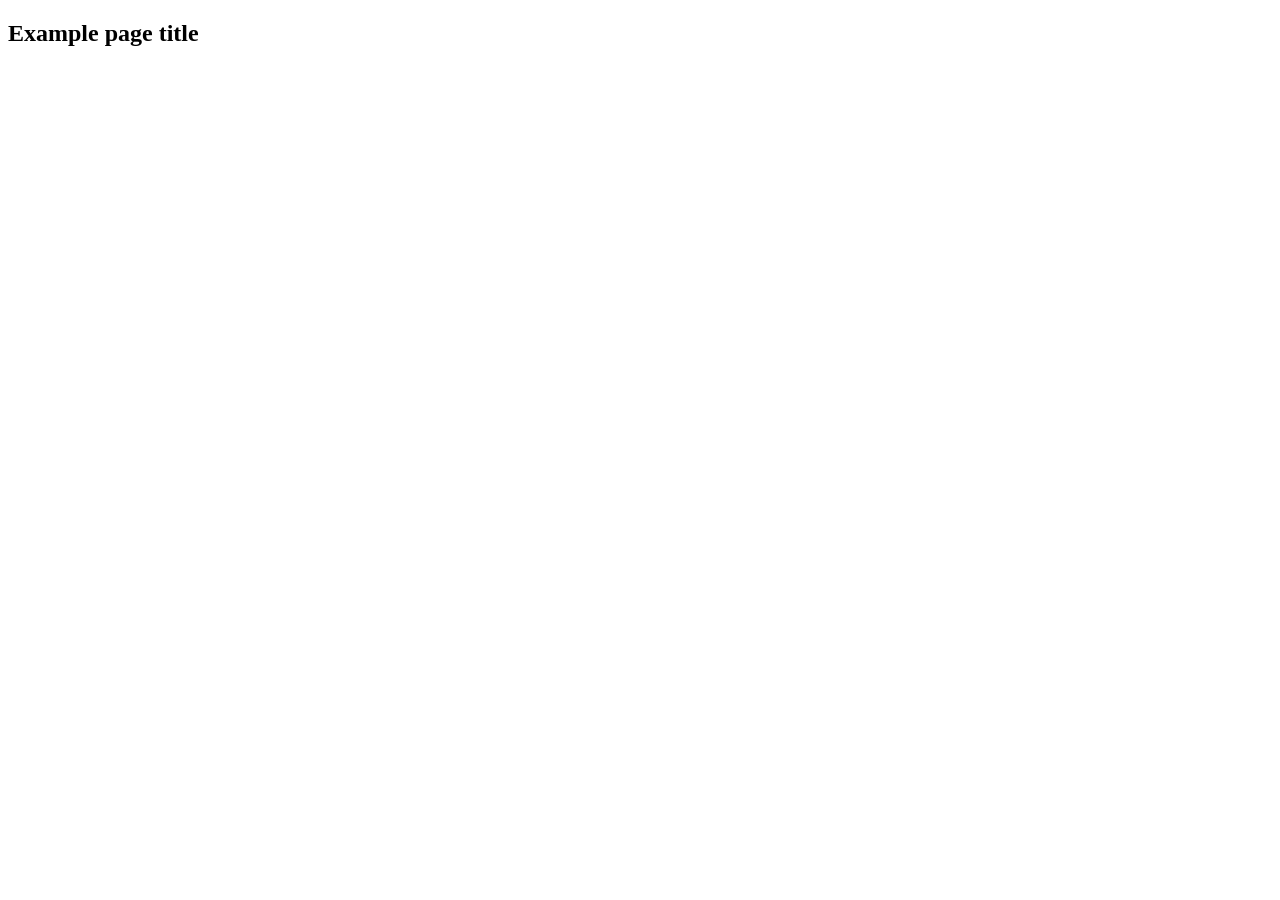
==== src/index.html @ f70c112e "Initial commit" ====
<!DOCTYPE html>
<html lang="en">
  <head>
    <meta charset="UTF-8" />
    <link rel="icon" type="image/svg+xml" href="/favicon.svg" />
    <meta name="viewport" content="width=device-width, initial-scale=1.0" />
    <title>Vanilla App Template</title>
    <link rel="stylesheet" href="./css/styles.css" />
  </head>
  <body>
    <load ="partials/header.html" />

    <section>
      <h1>Example page title</h1>
      <!-- Path to images as from index.html file -->
      <img src="./img/javascript.svg" alt="" />
    </section>

    <!-- Loads the specified .html file -->
    <load ="partials/vite-promo.html" />

    <script type="module" src="./main.js"></script>
  </body>
</html>
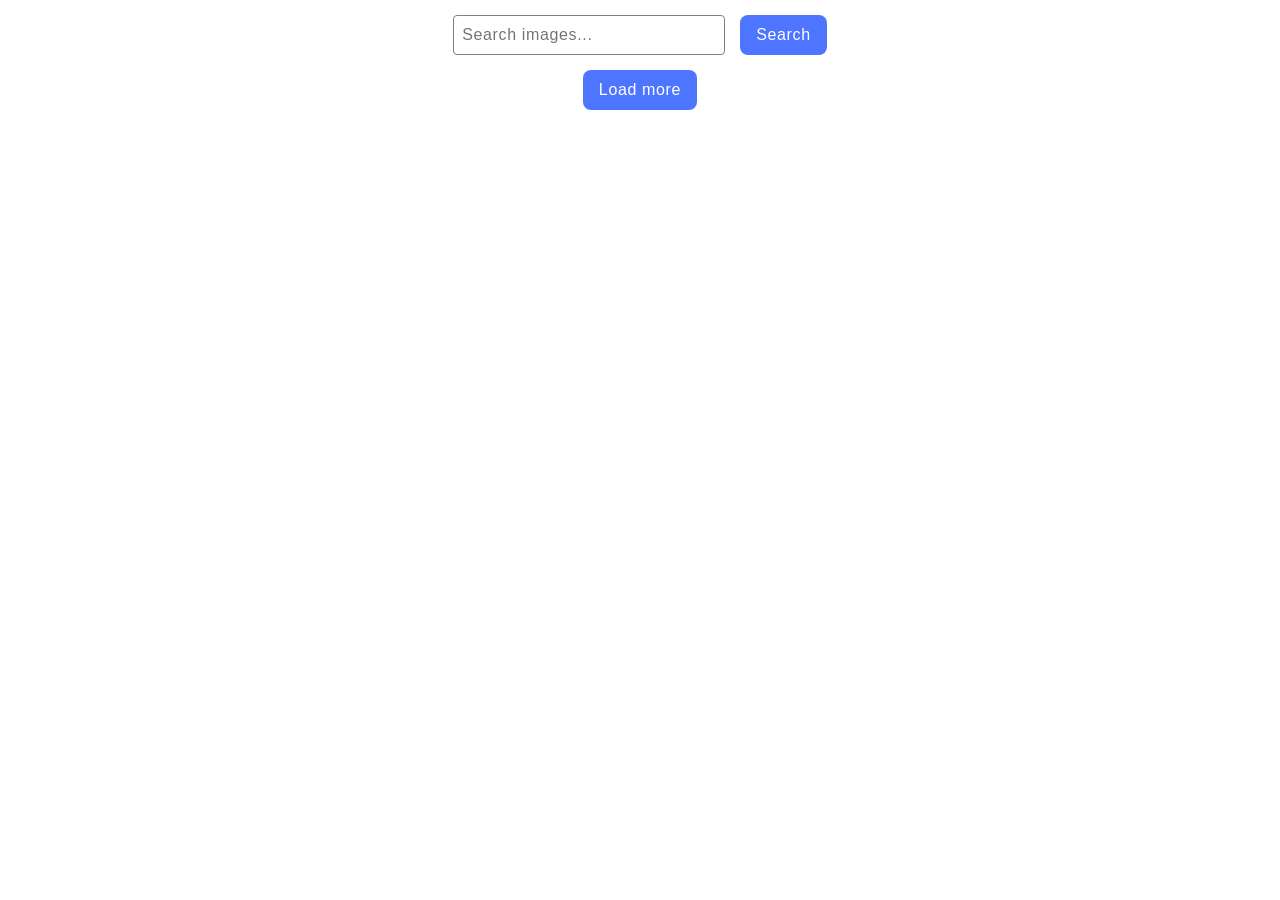
==== commit 59e47793: "js-hw-12" ====
--- a/src/index.html
+++ b/src/index.html
@@ -4,21 +4,22 @@
     <meta charset="UTF-8" />
     <link rel="icon" type="image/svg+xml" href="/favicon.svg" />
     <meta name="viewport" content="width=device-width, initial-scale=1.0" />
-    <title>Vanilla App Template</title>
+    <title>JS: homework 12</title>
     <link rel="stylesheet" href="./css/styles.css" />
   </head>
   <body>
-    <load ="partials/header.html" />
-
-    <section>
-      <h1>Example page title</h1>
-      <!-- Path to images as from index.html file -->
-      <img src="./img/javascript.svg" alt="" />
-    </section>
-
-    <!-- Loads the specified .html file -->
-    <load ="partials/vite-promo.html" />
-
+<section class="form">
+  <form class="search-form">
+    <input class="search-input" type="text" placeholder="Search images...">
+    <button class="search-button" type="submit">Search</button>
+  </form>
+</section>
+<section class="gallery">
+  <ul class="gallery-list">
+  </ul>
+  <button class="gallery-button" type="submit">Load more</button>
+</section>
+<span class="loader is-hidden"></span>
     <script type="module" src="./main.js"></script>
   </body>
 </html>
--- a/src/css/styles.css
+++ b/src/css/styles.css
@@ -0,0 +1,21 @@
+/**
+  |============================
+  | include css partials with
+  | default @import url()
+  |============================
+*/
+@import url('./reset.css');
+@import "izitoast/dist/css/iziToast.min.css";
+@import "simplelightbox/dist/simple-lightbox.min.css";
+@import url('./my-iziToast.css');
+@import url('./my-style.css');
+
+:root {
+  background-color: rgba(255, 255, 255, 0.87);
+
+  font-synthesis: none;
+  text-rendering: optimizeLegibility;
+  -webkit-font-smoothing: antialiased;
+  -moz-osx-font-smoothing: grayscale;
+  -webkit-text-size-adjust: 100%;
+}
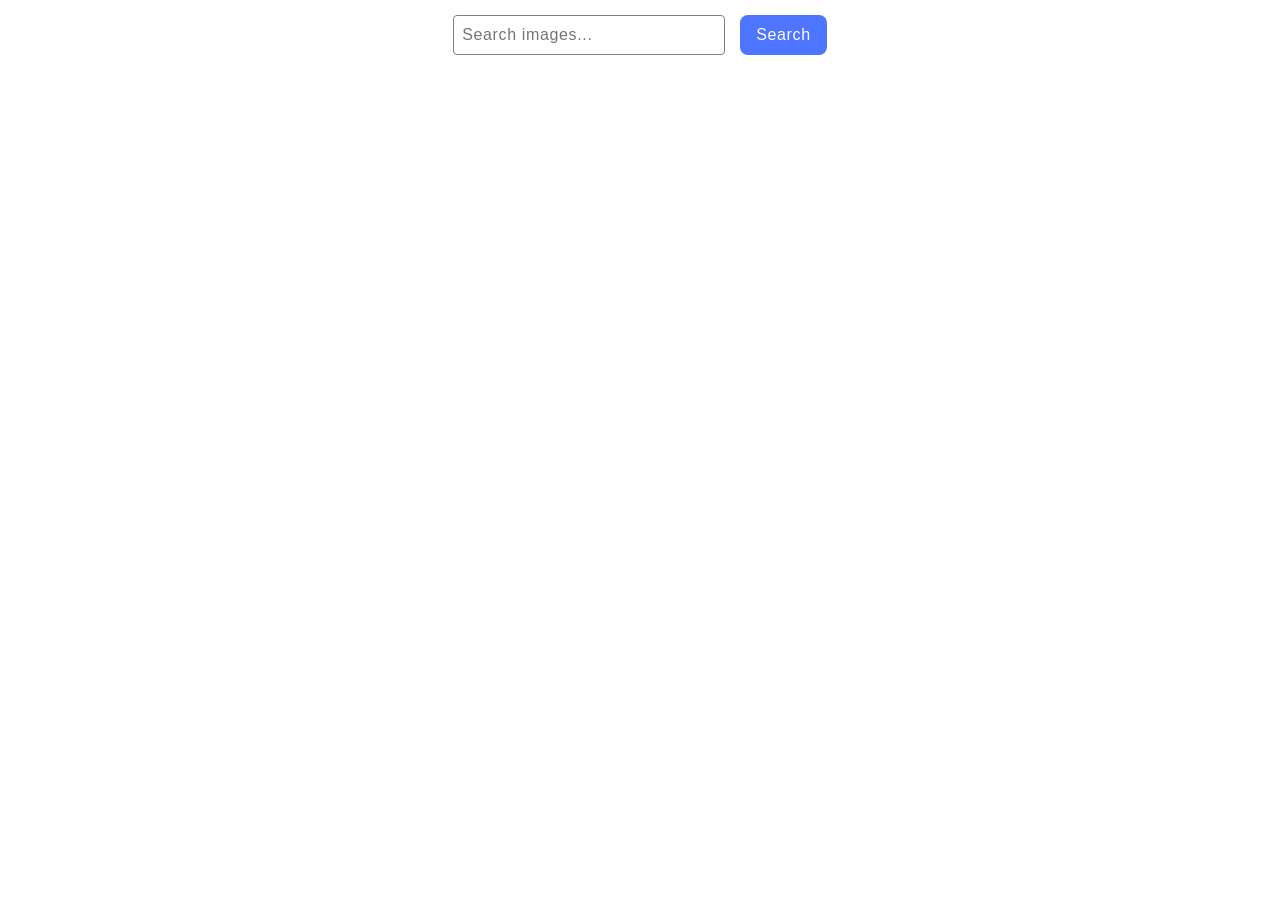
==== commit 6c94d3d6: "js-hw-12" ====
--- a/src/index.html
+++ b/src/index.html
@@ -17,9 +17,12 @@
 <section class="gallery">
   <ul class="gallery-list">
   </ul>
-  <button class="gallery-button" type="submit">Load more</button>
+  <div class="loader-wrapper">
+  <button class="gallery-button is-hidden" type="submit">Load more</button>
+  <p class="message is-hidden">We're sorry, but you've reached the end of search results.</p>
+  <span class="loader is-hidden"></span>
+  </div>
 </section>
-<span class="loader is-hidden"></span>
     <script type="module" src="./main.js"></script>
   </body>
 </html>
--- a/src/css/styles.css
+++ b/src/css/styles.css
@@ -8,6 +8,7 @@
 @import "izitoast/dist/css/iziToast.min.css";
 @import "simplelightbox/dist/simple-lightbox.min.css";
 @import url('./my-iziToast.css');
+@import url('./loader.css');
 @import url('./my-style.css');
 
 :root {
